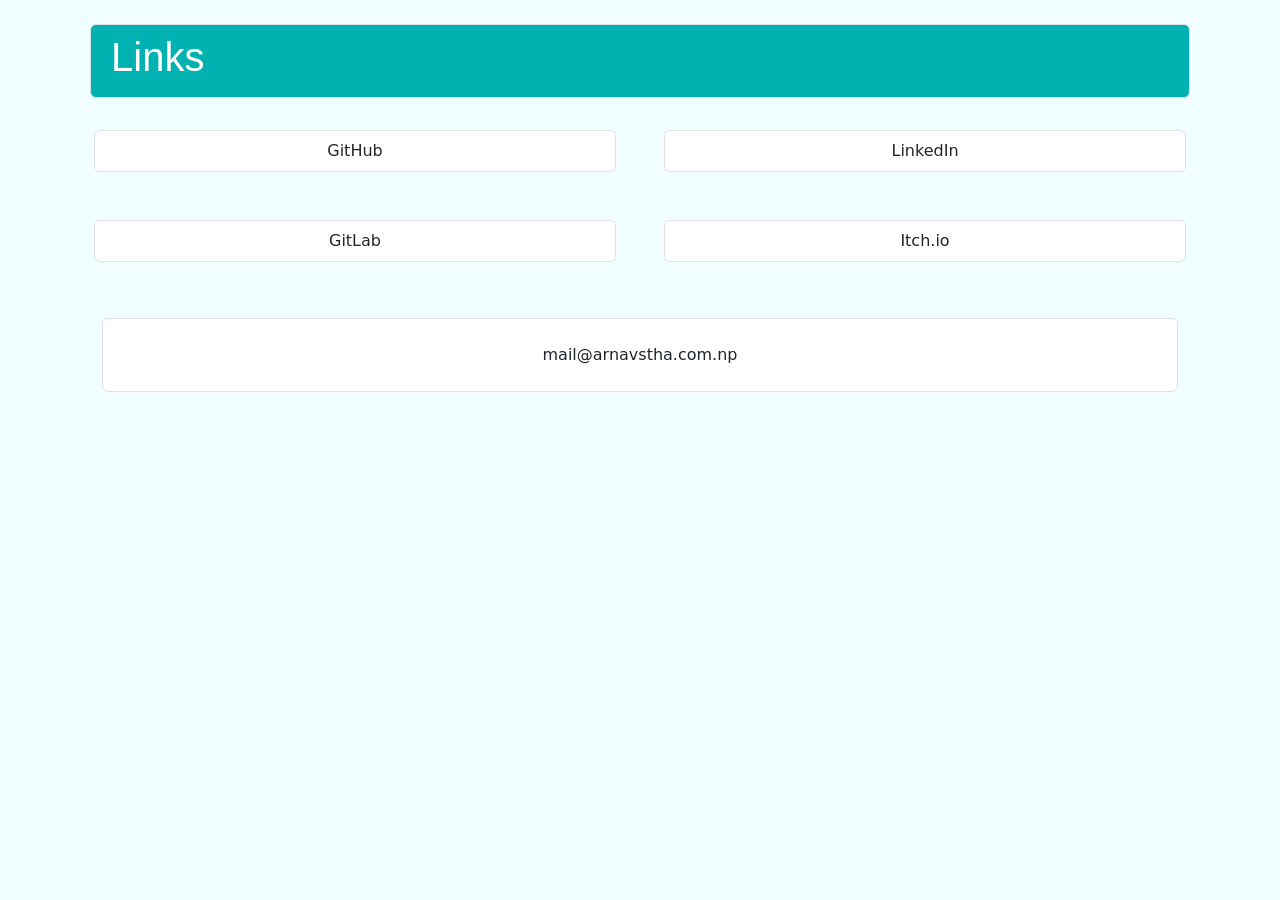
==== links.html @ f6b6a582 "added links" ====
<!DOCTYPE html>
<html lang="en">
<head>
    <meta charset="UTF-8">
    <meta name="viewport" content="width=device-width, initial-scale=1.0">
    <title>Arnav | Links</title>
     <link rel="stylesheet" href="style.css">
    <link rel="stylesheet" href="bootstrap-5.3.3/css/bootstrap.min.css">
    <link rel="stylesheet" href="https://cdn-uicons.flaticon.com/uicons-solid-rounded/css/uicons-solid-rounded.css">
    <link rel="stylesheet" href="https://cdn-uicons.flaticon.com/uicons-brands/css/uicons-brands.css">
    <script src="bootstrap-5.3.3/js/bootstrap.bundle.min.js"></script>
</head>
<body style="background-color: #f0feff;">
    <div class="container">
        <div class="row m-2 p-2 mt-4 rounded border" style="background-color: rgb(0, 177, 177); color: white;">
            <h1>Links</h1>
        </div>
        <div class="row ">
             <div class="col-md  border m-4 p-2 rounded link d-flex justify-content-center" onclick="window.location.href='https://github.com/stharnav/'">
                <i class="fi fi-brands-github mb-1" style="color: rgb(0, 177, 177);"></i> GitHub
            </div>
            <div class="col-md  border m-4 p-2 rounded link d-flex justify-content-center" onclick="window.location.href='https://www.linkedin.com/in/arnav-shrestha-5bba61239/'">
                <i class="fi fi-brands-linkedin mb-1" style="color: rgb(0, 177, 177);"></i> LinkedIn
            </div>
        </div>
        <div class="row ">
             <div class="col-md  p-2 border m-4 rounded link d-flex justify-content-center" onclick="window.location.href='https://gitlab.com/arnavshrestha44'">
                <i class="fi fi-brands-gitlab mb-1" style="color: rgb(0, 177, 177);"></i> GitLab
            </div>
            <div class="col-md  p-2 border m-4 rounded link d-flex justify-content-center" onclick="window.location.href='https://amberco.itch.io/'">
                <i class="fi fi-brands-itch-io mb-1" style="color: rgb(0, 177, 177);"></i> Itch.io
            </div>
        </div>
        <div class="row p-2">
             <div class="col p-2 border m-4 p-4 rounded d-flex justify-content-center" style="background-color:white;">
                <i class="fi fi-sr-envelope mb-1" style="color: rgb(0, 177, 177);"></i> mail@arnavstha.com.np
            </div>
        </div>
    </div>
</body>
</html>
---- style.css ----
.icon-btn {
      cursor: pointer;
      transition: all 0.3s ease;
    }

    .icon-btn i {
      font-size: 40px;
      transition: all 0.3s ease;
    }

    .link{
      cursor: pointer;
      background-color: white;
    }

    .link:hover {
      box-shadow: 0px 10px 10px rgba(0, 0, 0, 0.2);
      transform: scale(1.01);
      transition: all 0.1s ease;
    }

    .link i{
      font-size: 24px;
    }

    .icon-btn:hover {
      color: rgb(114, 114, 114);
    }

    .icon-btn:hover i {
      transform: scale(1.2);
    }
    body{
      background: #F9FAFB;
      font-family: "Poppins", sans-serif;
      font-weight: 400;
      font-style: normal;
    }

    h1{
      font-family: "Poppins", sans-serif;
      font-weight: 200;
      font-style: normal;
      font-size: 80px;
    }
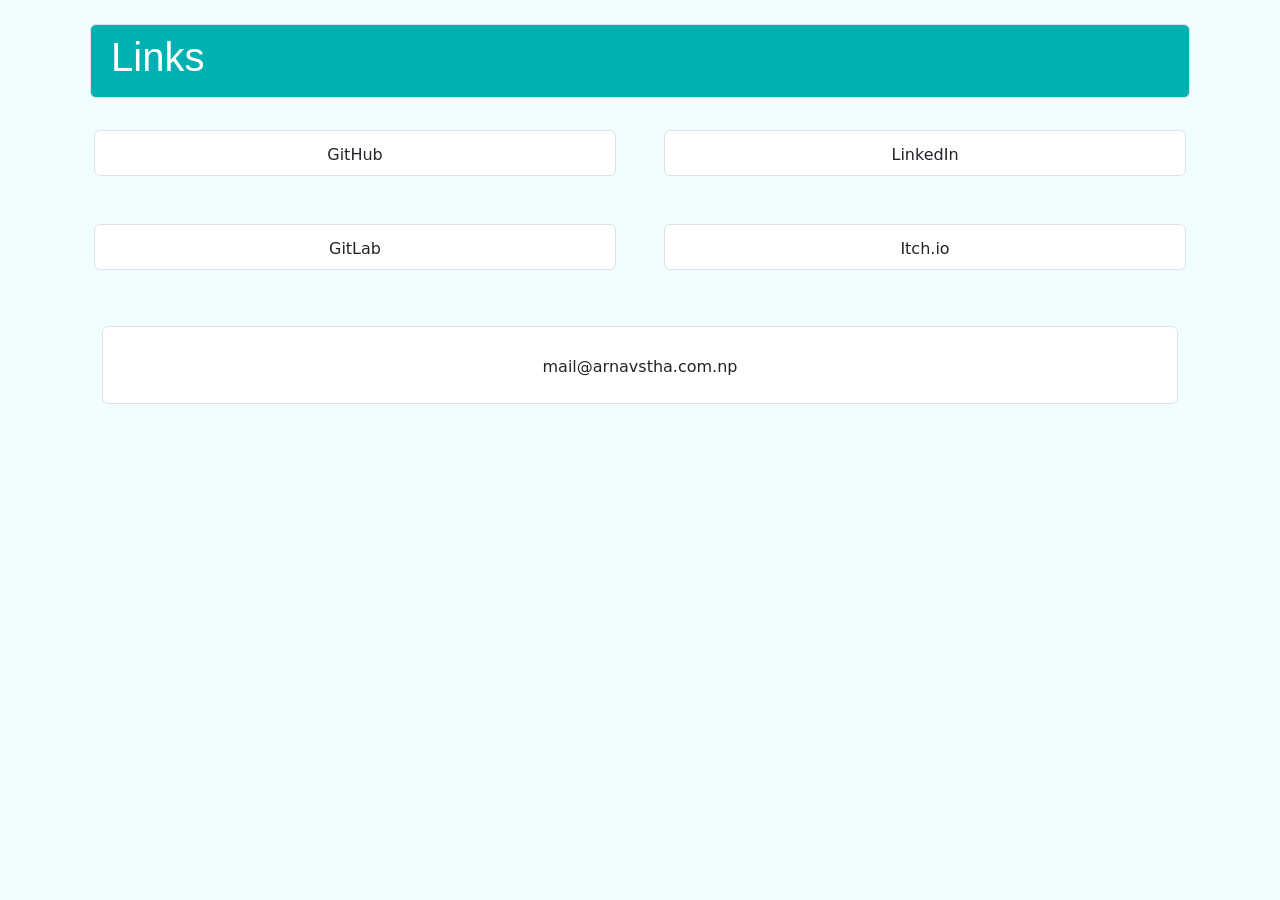
==== commit d93b9ca2: "logo style fix" ====
--- a/links.html
+++ b/links.html
@@ -15,24 +15,24 @@
         <div class="row m-2 p-2 mt-4 rounded border" style="background-color: rgb(0, 177, 177); color: white;">
             <h1>Links</h1>
         </div>
-        <div class="row ">
-             <div class="col-md  border m-4 p-2 rounded link d-flex justify-content-center" onclick="window.location.href='https://github.com/stharnav/'">
+        <div class="row">
+             <div class="col  border m-4 p-2 rounded link d-flex flex-column align-items-center " onclick="window.location.href='https://github.com/stharnav/'">
                 <i class="fi fi-brands-github mb-1" style="color: rgb(0, 177, 177);"></i> GitHub
             </div>
-            <div class="col-md  border m-4 p-2 rounded link d-flex justify-content-center" onclick="window.location.href='https://www.linkedin.com/in/arnav-shrestha-5bba61239/'">
+            <div class="col border m-4 p-2 rounded link d-flex flex-column align-items-center " onclick="window.location.href='https://www.linkedin.com/in/arnav-shrestha-5bba61239/'">
                 <i class="fi fi-brands-linkedin mb-1" style="color: rgb(0, 177, 177);"></i> LinkedIn
             </div>
         </div>
-        <div class="row ">
-             <div class="col-md  p-2 border m-4 rounded link d-flex justify-content-center" onclick="window.location.href='https://gitlab.com/arnavshrestha44'">
+        <div class="row">
+             <div class="col  p-2 border m-4 rounded link d-flex flex-column align-items-center" onclick="window.location.href='https://gitlab.com/arnavshrestha44'">
                 <i class="fi fi-brands-gitlab mb-1" style="color: rgb(0, 177, 177);"></i> GitLab
             </div>
-            <div class="col-md  p-2 border m-4 rounded link d-flex justify-content-center" onclick="window.location.href='https://amberco.itch.io/'">
+            <div class="col  p-2 border m-4 rounded link d-flex flex-column align-items-center" onclick="window.location.href='https://amberco.itch.io/'">
                 <i class="fi fi-brands-itch-io mb-1" style="color: rgb(0, 177, 177);"></i> Itch.io
             </div>
         </div>
         <div class="row p-2">
-             <div class="col p-2 border m-4 p-4 rounded d-flex justify-content-center" style="background-color:white;">
+             <div class="col p-2 border m-4 p-4 rounded d-flex flex-column align-items-center" style="background-color:white;">
                 <i class="fi fi-sr-envelope mb-1" style="color: rgb(0, 177, 177);"></i> mail@arnavstha.com.np
             </div>
         </div>
